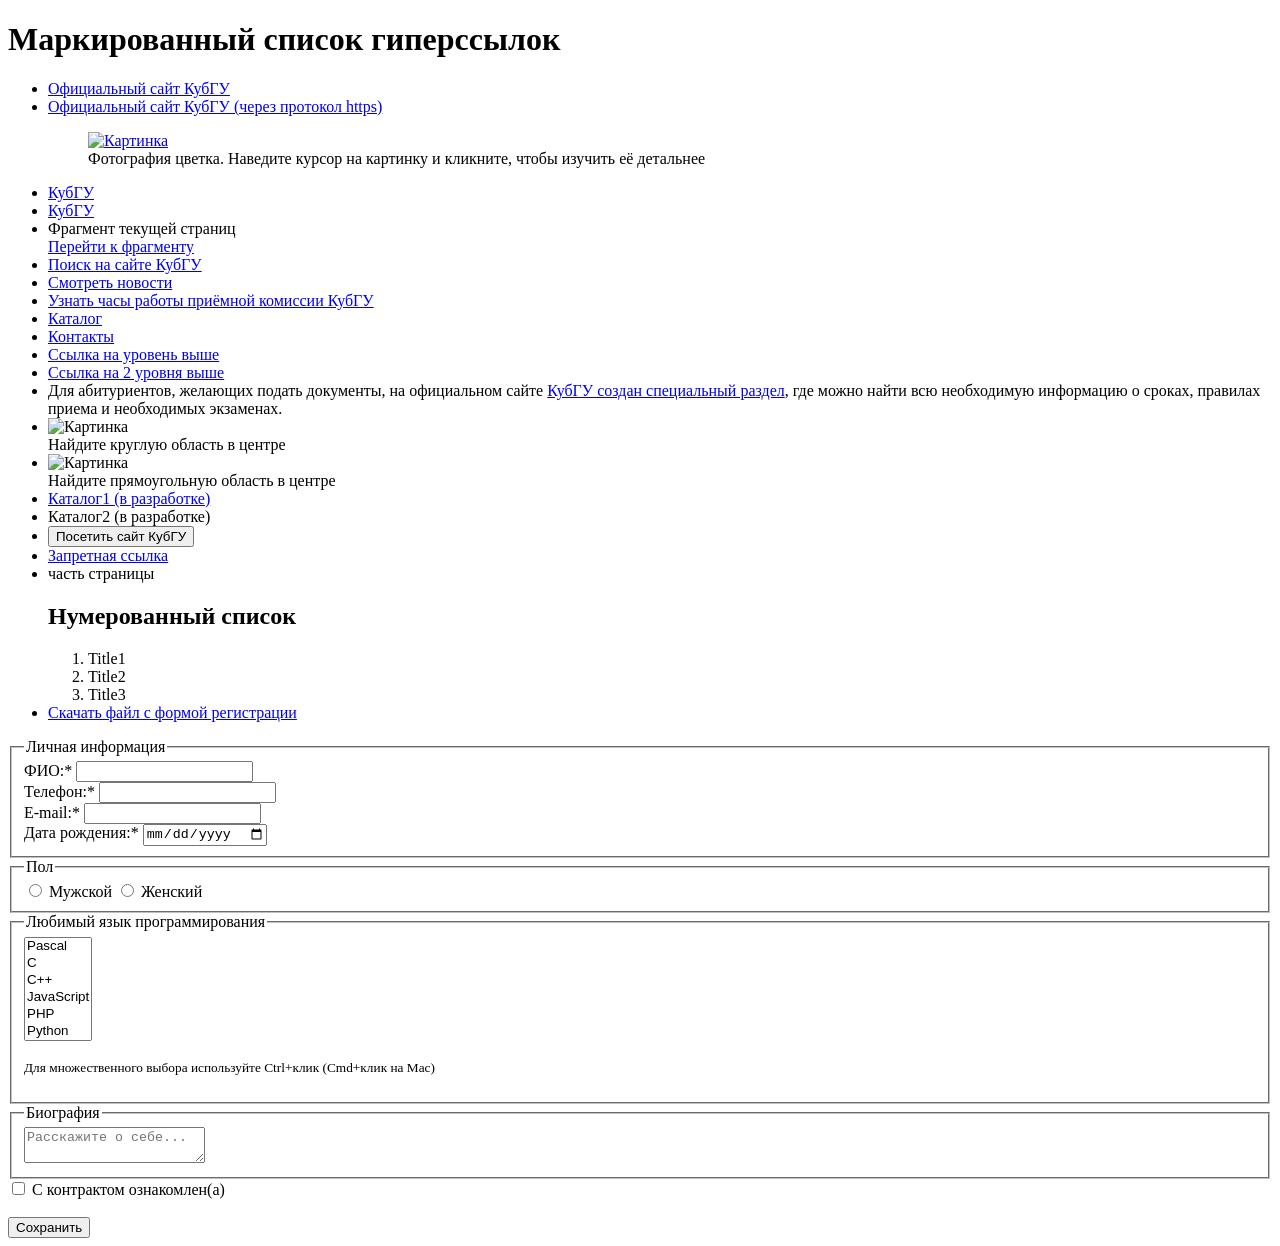
==== index.html @ dfbc1356 "Add files via upload" ====
<!DOCTYPE html>
<html lang="ru">

<head>
    <meta charset="UTF-8">
    <meta name="robots" content="noindex, nofollow">
    <title>Список ссылок и форма</title>
</head>

<body>
    <h1> Маркированный список гиперссылок</h1>
    <ul>
        <li>
            <a href="http://kubsu.ru/"> Oфициальный сайт КубГУ</a>
        </li>
        <li>
            <a href="https://kubsu.ru/">Oфициальный сайт КубГУ (через протокол https)</a>
        </li>

        <figure>
            <a href="image.jpg"> <img src="C:/Users/Ангелина/Desktop/веб задания/1/1/image.jpg" alt="Картинка" style="width: 600px;"> </a>
            <figcaption> Фотография цветка. Наведите курсор на картинку и кликните, чтобы изучить её детальнее</figcaption>
        </figure>
        <li>
            <a href="/www.kubsu.ru/ab">КубГУ</a>
        </li>
        <li>
            <a href="/">КубГУ</a>
        </li>
        <li>
            <a id="s1"> Фрагмент текущей страниц </a>
            <br>
            <a href="#s1">Перейти к фрагменту</a>
        </li>
        <li>
            <a href="https://www.kubsu.ru/ru/search/content">Поиск на сайте КубГУ</a>
        </li>
        <li>
            <a href="https://www.kubsu.ru/ru/news/12345?id=67890">Смотреть новости</a>
        </li>

        <li>
            <a href="https://www.kubsu.ru/#:~:text=%D1%81%2009%3A00%20%D0%B4%D0%BE%2013%3A00%2C%20%D1%81%2013%3A30%20%D0%B4%D0%BE%2018%3A00"> 
                Узнать часы работы приёмной комиссии КубГУ </a>
        </li>

        <li>
            <a href="catalog.html">Каталог</a>
        </li>
        <li>
            <a href="about/contacts.html">Контакты</a>
        </li>
        <!-- 11-12 сделаны для страницы сайта КубГУ https://www.kubsu.ru/ru/university/departments -->
        <li>
            <a href="../"> Ссылка на уровень выше </a>
        </li>

        <li>
            <a href="../../"> Ссылка на 2 уровня выше </a>
        </li>

        <li>
            Для абитуриентов, желающих подать документы, на официальном сайте <a href="https://www.kubsu.ru/ru/abiturient">КубГУ создан специальный раздел</a>,
    где можно найти всю необходимую информацию о сроках, правилах приема и необходимых экзаменах.
        </li>
        <li>
            <img src="C:/Users/Ангелина/Desktop/веб задания/1/1/image.jpg" width="600" height="300" usemap="#map1" alt="Картинка">
        </li>
        <map name="map1">
            <area shape="circle" coords="300, 130, 60" href="C:/Users/Ангелина/Desktop/веб задания/1/1/image.jpg" target="_blank"> Найдите круглую область в центре
        </map>
        <br>
        <li>
            <img src="C:/Users/Ангелина/Desktop/веб задания/1/1/image.jpg" width="600" height="300" usemap="#map1" alt="Картинка">
        </li>
        <map name="map1">
            <area shape="rectangle" coords="300, 130, 60" href="C:/Users/Ангелина/Desktop/веб задания/1/1/image.jpg" target="_blank"> Найдите прямоугольную область в центре
        </map>

        <li>
            <a href="##"> Каталог1 (в разработке)</a>
        </li>

        <li>
            <a> Каталог2 (в разработке)</a>
        </li>

        <li>
            <form action="http://kubsu.ru/" method="get" target="_blank">
                <button type="submit" class="link-button"> Посетить сайт КубГУ</button>
            </form>
        </li>

        <li>
            <a href="https://example.com/" rel="nofollow"> Запретная ссылка </a>
        </li>

        <li>
            <noindex> <a href="https://example.com/"></a> часть страницы</noindex>
        </li>

        <h2> Нумерованный список </h2>
        <ol>
            <li> Title1 </li>
            <li> Title2 </li>
            <li> Title3 </li>
        </ol>

        <li>
            <a href="ftp://s0195823:pass456@ftp.myserver.com/1/reg.txt"> Скачать файл с формой регистрации</a>
        </li>
    </ul>
    <form action="#" method="post">
    <fieldset>
        <legend class="lead text-muted">Личная информация</legend>

        <label for="fio">ФИО:*</label>
        <input type="text" id="fio" name="fio"/>

        <div></div>
        <label for="phone">Телефон:*</label>
        <input type="tel" id="phone" name="phone"/>

        <div></div>
        <label for="email">E-mail:*</label>
        <input type="email" id="email" name="email"/>

        <div></div>
        <label for="birthdate">Дата рождения:*</label>
        <input type="date" id="birthdate" name="birthdate"/>
    </fieldset>

    <fieldset>
        <legend>Пол</legend>
        <label>
        <input type="radio" name="gender" value="male" required/>
        Мужской
        </label>
        <label>
        <input type="radio" name="gender" value="female" /> Женский
        </label>
    </fieldset>
    <fieldset>
        <legend>Любимый язык программирования</legend>
        <select name="languages" multiple size="6">
        <option value="pascal">Pascal</option>
        <option value="c">C</option>
        <option value="cpp">C++</option>
        <option value="javascript">JavaScript</option>
        <option value="php">PHP</option>
        <option value="python">Python</option>
        <option value="java">Java</option>
        <option value="haskel">Haskel</option>
        <option value="clojure">Clojure</option>
        <option value="prolog">Prolog</option>
        <option value="scala">Scala</option>
        </select>
        <p>
        <small class="lead text-muted"
            >Для множественного выбора используйте Ctrl+клик (Cmd+клик на
            Mac)</small
        >
        </p>
    </fieldset>

    <fieldset>
        <legend>Биография</legend>
        <textarea
        placeholder="Расскажите о себе..."
        ></textarea>
    </fieldset>

    <label>
        <input type="checkbox" name="agreement" required/> С контрактом
        ознакомлен(а)
    </label>

    <br /><br />
    <button type="submit" class="lead text">Сохранить</button>
    </form>
</body>
</html>
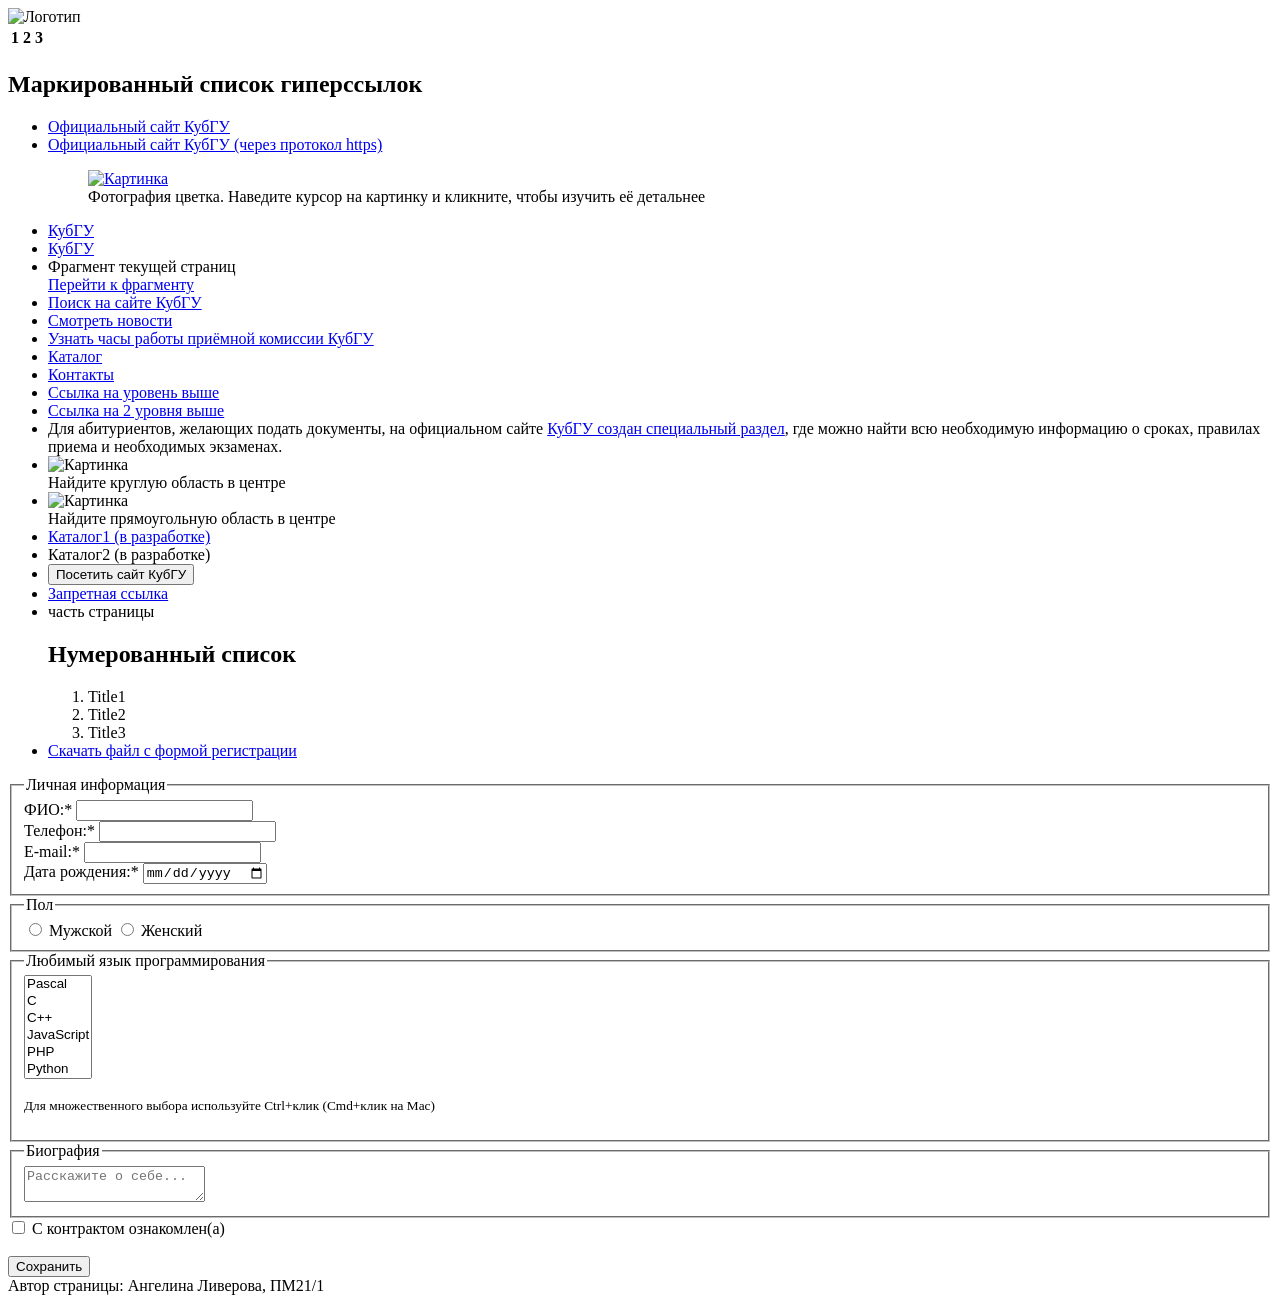
==== commit 1b59a227: "Add files via upload" ====
--- a/index.html
+++ b/index.html
@@ -8,7 +8,28 @@
 </head>
 
 <body>
-    <h1> Маркированный список гиперссылок</h1>
+    <header>
+        <img src="C:/Users/Ангелина/Desktop/веб задания/2/2/photo.jpg" alt="Логотип" width="150" height="150">
+        <table>
+            <tr>
+                <th>
+                    <a> 1 </a>
+                </th>
+                <th>
+                    <a> 2 </a>
+                </th>
+                <th>
+                    <a> 3 </a>
+                </th>
+            </tr>
+        </table>
+        <h1>
+            <a> </a>
+        </h1>
+    </header>
+
+
+    <h2> Маркированный список гиперссылок</h2>
     <ul>
         <li>
             <a href="http://kubsu.ru/"> Oфициальный сайт КубГУ</a>
@@ -178,5 +199,9 @@
     <br /><br />
     <button type="submit" class="lead text">Сохранить</button>
     </form>
+
+    <footer>
+        <a> Автор страницы: Ангелина Ливерова, ПМ21/1</a>
+    </footer>
 </body>
 </html>
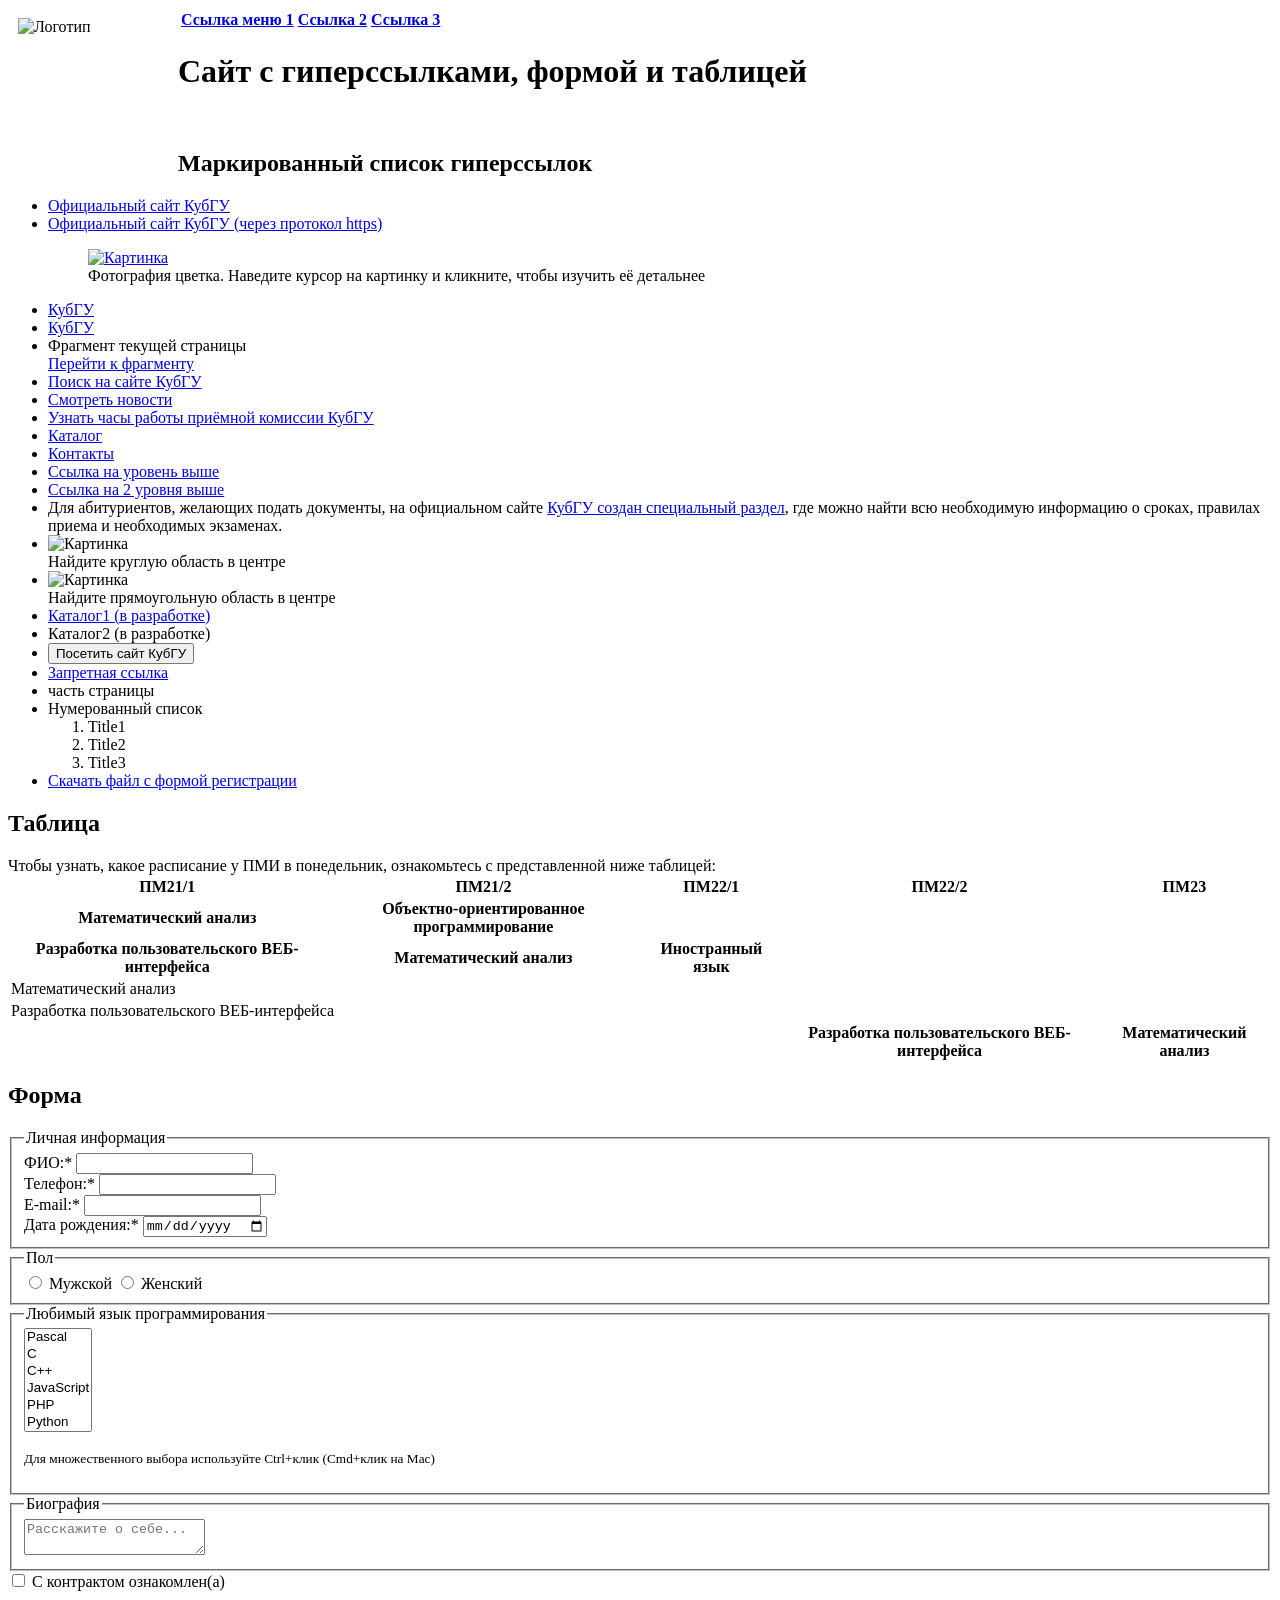
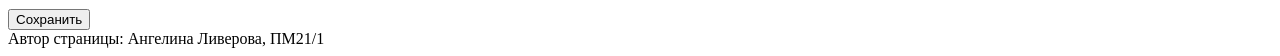
==== commit 216e3371: "Add files via upload" ====
--- a/index.html
+++ b/index.html
@@ -4,133 +4,184 @@
 <head>
     <meta charset="UTF-8">
     <meta name="robots" content="noindex, nofollow">
-    <title>Список ссылок и форма</title>
+    <link rel="stylesheet" href="styles.css" />
+    <title>Вёрстка сайта</title>
 </head>
 
 <body>
-    <header>
-        <img src="C:/Users/Ангелина/Desktop/веб задания/2/2/photo.jpg" alt="Логотип" width="150" height="150">
-        <table>
-            <tr>
-                <th>
-                    <a> 1 </a>
-                </th>
-                <th>
-                    <a> 2 </a>
-                </th>
-                <th>
-                    <a> 3 </a>
-                </th>
-            </tr>
-        </table>
-        <h1>
-            <a> </a>
-        </h1>
-    </header>
-
-
-    <h2> Маркированный список гиперссылок</h2>
-    <ul>
-        <li>
-            <a href="http://kubsu.ru/"> Oфициальный сайт КубГУ</a>
-        </li>
-        <li>
-            <a href="https://kubsu.ru/">Oфициальный сайт КубГУ (через протокол https)</a>
-        </li>
-
-        <figure>
-            <a href="image.jpg"> <img src="C:/Users/Ангелина/Desktop/веб задания/1/1/image.jpg" alt="Картинка" style="width: 600px;"> </a>
-            <figcaption> Фотография цветка. Наведите курсор на картинку и кликните, чтобы изучить её детальнее</figcaption>
-        </figure>
-        <li>
-            <a href="/www.kubsu.ru/ab">КубГУ</a>
-        </li>
-        <li>
-            <a href="/">КубГУ</a>
-        </li>
-        <li>
-            <a id="s1"> Фрагмент текущей страниц </a>
+    <div>
+        <nav>
+            <img style="float:left; margin: 10px;" src="C:/Users/Ангелина/Desktop/веб задания/2/2/photo.jpg" alt="Логотип" width="150" height="150">
+            <table>
+                <tr>
+                    <th>
+                        <a href="#t1"> Ссылка меню 1 </a>
+                    </th>
+                    <th>
+                        <a href="#t2"> Ссылка 2 </a>
+                    </th>
+                    <th>
+                        <a href="#t3"> Ссылка 3 </a>
+                    </th>
+                </tr>
+            </table>
+        </nav>
+        <header>
+            <h1>
+                <a> Сайт с гиперссылками, формой и таблицей </a>
+            </h1>
+        </header>
+    </div>
+   
+    <br>
+    <div>
+        <h2> <a id="t1"> Маркированный список гиперссылок</a> </h2>
+        <ul>
+            <li>
+                <a href="http://kubsu.ru/"> Oфициальный сайт КубГУ</a>
+            </li>
+            <li>
+                <a href="https://kubsu.ru/">Oфициальный сайт КубГУ (через протокол https)</a>
+            </li>
+
+            <figure>
+                <a href="image.jpg"> <img src="C:/Users/Ангелина/Desktop/веб задания/1/1/image.jpg" alt="Картинка" style="width: 600px;"> </a>
+                <figcaption> Фотография цветка. Наведите курсор на картинку и кликните, чтобы изучить её детальнее</figcaption>
+            </figure>
+            <li>
+                <a href="/www.kubsu.ru/ab">КубГУ</a>
+            </li>
+            <li>
+                <a href="/">КубГУ</a>
+            </li>
+            <li>
+                <a id="s1"> Фрагмент текущей страницы </a>
+                <br>
+                <a href="#s1">Перейти к фрагменту</a>
+            </li>
+            <li>
+                <a href="https://www.kubsu.ru/ru/search/content">Поиск на сайте КубГУ</a>
+            </li>
+            <li>
+                <a href="https://www.kubsu.ru/ru/news/12345?id=67890">Смотреть новости</a>
+            </li>
+
+            <li>
+                <a href="https://www.kubsu.ru/#:~:text=%D1%81%2009%3A00%20%D0%B4%D0%BE%2013%3A00%2C%20%D1%81%2013%3A30%20%D0%B4%D0%BE%2018%3A00"> 
+                    Узнать часы работы приёмной комиссии КубГУ </a>
+            </li>
+
+            <li>
+                <a href="catalog.html">Каталог</a>
+            </li>
+            <li>
+                <a href="about/contacts.html">Контакты</a>
+            </li>
+            <!-- 11-12 сделаны для страницы сайта КубГУ https://www.kubsu.ru/ru/university/departments -->
+            <li>
+                <a href="../"> Ссылка на уровень выше </a>
+            </li>
+
+            <li>
+                <a href="../../"> Ссылка на 2 уровня выше </a>
+            </li>
+
+            <li>
+                Для абитуриентов, желающих подать документы, на официальном сайте <a href="https://www.kubsu.ru/ru/abiturient">КубГУ создан специальный раздел</a>,
+        где можно найти всю необходимую информацию о сроках, правилах приема и необходимых экзаменах.
+            </li>
+            <li>
+                <img src="C:/Users/Ангелина/Desktop/веб задания/1/1/image.jpg" width="600" height="300" usemap="#map1" alt="Картинка">
+            </li>
+            <map name="map1">
+                <area shape="circle" coords="300, 130, 60" href="C:/Users/Ангелина/Desktop/веб задания/1/1/image.jpg" target="_blank"> Найдите круглую область в центре
+            </map>
             <br>
-            <a href="#s1">Перейти к фрагменту</a>
-        </li>
-        <li>
-            <a href="https://www.kubsu.ru/ru/search/content">Поиск на сайте КубГУ</a>
-        </li>
-        <li>
-            <a href="https://www.kubsu.ru/ru/news/12345?id=67890">Смотреть новости</a>
-        </li>
-
-        <li>
-            <a href="https://www.kubsu.ru/#:~:text=%D1%81%2009%3A00%20%D0%B4%D0%BE%2013%3A00%2C%20%D1%81%2013%3A30%20%D0%B4%D0%BE%2018%3A00"> 
-                Узнать часы работы приёмной комиссии КубГУ </a>
-        </li>
-
-        <li>
-            <a href="catalog.html">Каталог</a>
-        </li>
-        <li>
-            <a href="about/contacts.html">Контакты</a>
-        </li>
-        <!-- 11-12 сделаны для страницы сайта КубГУ https://www.kubsu.ru/ru/university/departments -->
-        <li>
-            <a href="../"> Ссылка на уровень выше </a>
-        </li>
-
-        <li>
-            <a href="../../"> Ссылка на 2 уровня выше </a>
-        </li>
-
-        <li>
-            Для абитуриентов, желающих подать документы, на официальном сайте <a href="https://www.kubsu.ru/ru/abiturient">КубГУ создан специальный раздел</a>,
-    где можно найти всю необходимую информацию о сроках, правилах приема и необходимых экзаменах.
-        </li>
-        <li>
-            <img src="C:/Users/Ангелина/Desktop/веб задания/1/1/image.jpg" width="600" height="300" usemap="#map1" alt="Картинка">
-        </li>
-        <map name="map1">
-            <area shape="circle" coords="300, 130, 60" href="C:/Users/Ангелина/Desktop/веб задания/1/1/image.jpg" target="_blank"> Найдите круглую область в центре
-        </map>
-        <br>
-        <li>
-            <img src="C:/Users/Ангелина/Desktop/веб задания/1/1/image.jpg" width="600" height="300" usemap="#map1" alt="Картинка">
-        </li>
-        <map name="map1">
-            <area shape="rectangle" coords="300, 130, 60" href="C:/Users/Ангелина/Desktop/веб задания/1/1/image.jpg" target="_blank"> Найдите прямоугольную область в центре
-        </map>
-
-        <li>
-            <a href="##"> Каталог1 (в разработке)</a>
-        </li>
-
-        <li>
-            <a> Каталог2 (в разработке)</a>
-        </li>
-
-        <li>
-            <form action="http://kubsu.ru/" method="get" target="_blank">
-                <button type="submit" class="link-button"> Посетить сайт КубГУ</button>
-            </form>
-        </li>
-
-        <li>
-            <a href="https://example.com/" rel="nofollow"> Запретная ссылка </a>
-        </li>
-
-        <li>
-            <noindex> <a href="https://example.com/"></a> часть страницы</noindex>
-        </li>
-
-        <h2> Нумерованный список </h2>
-        <ol>
-            <li> Title1 </li>
-            <li> Title2 </li>
-            <li> Title3 </li>
-        </ol>
-
-        <li>
-            <a href="ftp://s0195823:pass456@ftp.myserver.com/1/reg.txt"> Скачать файл с формой регистрации</a>
-        </li>
-    </ul>
+            <li>
+                <img src="C:/Users/Ангелина/Desktop/веб задания/1/1/image.jpg" width="600" height="300" usemap="#map1" alt="Картинка">
+            </li>
+            <map name="map1">
+                <area shape="rectangle" coords="300, 130, 60" href="C:/Users/Ангелина/Desktop/веб задания/1/1/image.jpg" target="_blank"> Найдите прямоугольную область в центре
+            </map>
+
+            <li>
+                <a href="##"> Каталог1 (в разработке)</a>
+            </li>
+
+            <li>
+                <a> Каталог2 (в разработке)</a>
+            </li>
+
+            <li>
+                <form action="http://kubsu.ru/" method="get" target="_blank">
+                    <button type="submit" class="link-button"> Посетить сайт КубГУ</button>
+                </form>
+            </li>
+
+            <li>
+                <a href="https://example.com/" rel="nofollow"> Запретная ссылка </a>
+            </li>
+
+            <li>
+                <noindex> <a href="https://example.com/"></a> часть страницы</noindex>
+            </li>
+
+            <li>Нумерованный список </li>
+            <ol>
+                <li> Title1 </li>
+                <li> Title2 </li>
+                <li> Title3 </li>
+            </ol>
+
+            <li>
+                <a href="ftp://s0195823:pass456@ftp.myserver.com/1/reg.txt"> Скачать файл с формой регистрации</a>
+            </li>
+        </ul>
+    </div>
+
+    <h2> <a id="t2"> Таблица </a> </h2>
+    <a> Чтобы узнать, какое расписание у ПМИ в понедельник, ознакомьтесь с представленной ниже таблицей: </a>
+    <table>
+        <tbody>
+            <tr>
+                <th> ПМ21/1 </th>
+                <th> ПМ21/2 </th>
+                <th> ПМ22/1 </th>
+                <th> ПМ22/2 </th>
+                <th> ПМ23 </th>
+            </tr>
+            <tr>
+                <th> Математический анализ </th>
+                <th> Объектно-ориентированное программирование </th>
+                <th>  </th>
+                <th>  </th>
+                <th>  </th>
+            </tr>
+            <tr>
+                <th> Разработка пользовательского ВЕБ-интерфейса </th>
+                <th> Математический анализ </th>
+                <th> Иностранный язык </th>
+                <th>  </th>
+                <th>  </th>
+            </tr>
+            <tr>
+                <td colspan="5"> Математический анализ </td>
+            </tr>
+            <tr>
+                <td colspan="5"> Разработка пользовательского ВЕБ-интерфейса </td>
+            </tr>
+            <tr>
+                <th>  </th>
+                <th>  </th>
+                <th>  </th>
+                <th> Разработка пользовательского ВЕБ-интерфейса </th>
+                <th> Математический анализ </th>
+            </tr>
+        </tbody>
+    </table>
+    
+
+    <h2> <a id="t3"> Форма </a> </h2>
     <form action="#" method="post">
     <fieldset>
         <legend class="lead text-muted">Личная информация</legend>
@@ -201,7 +252,7 @@
     </form>
 
     <footer>
-        <a> Автор страницы: Ангелина Ливерова, ПМ21/1</a>
+        <a> Автор страницы: Ангелина Ливерова, ПМ21/1 </a>
     </footer>
 </body>
 </html>
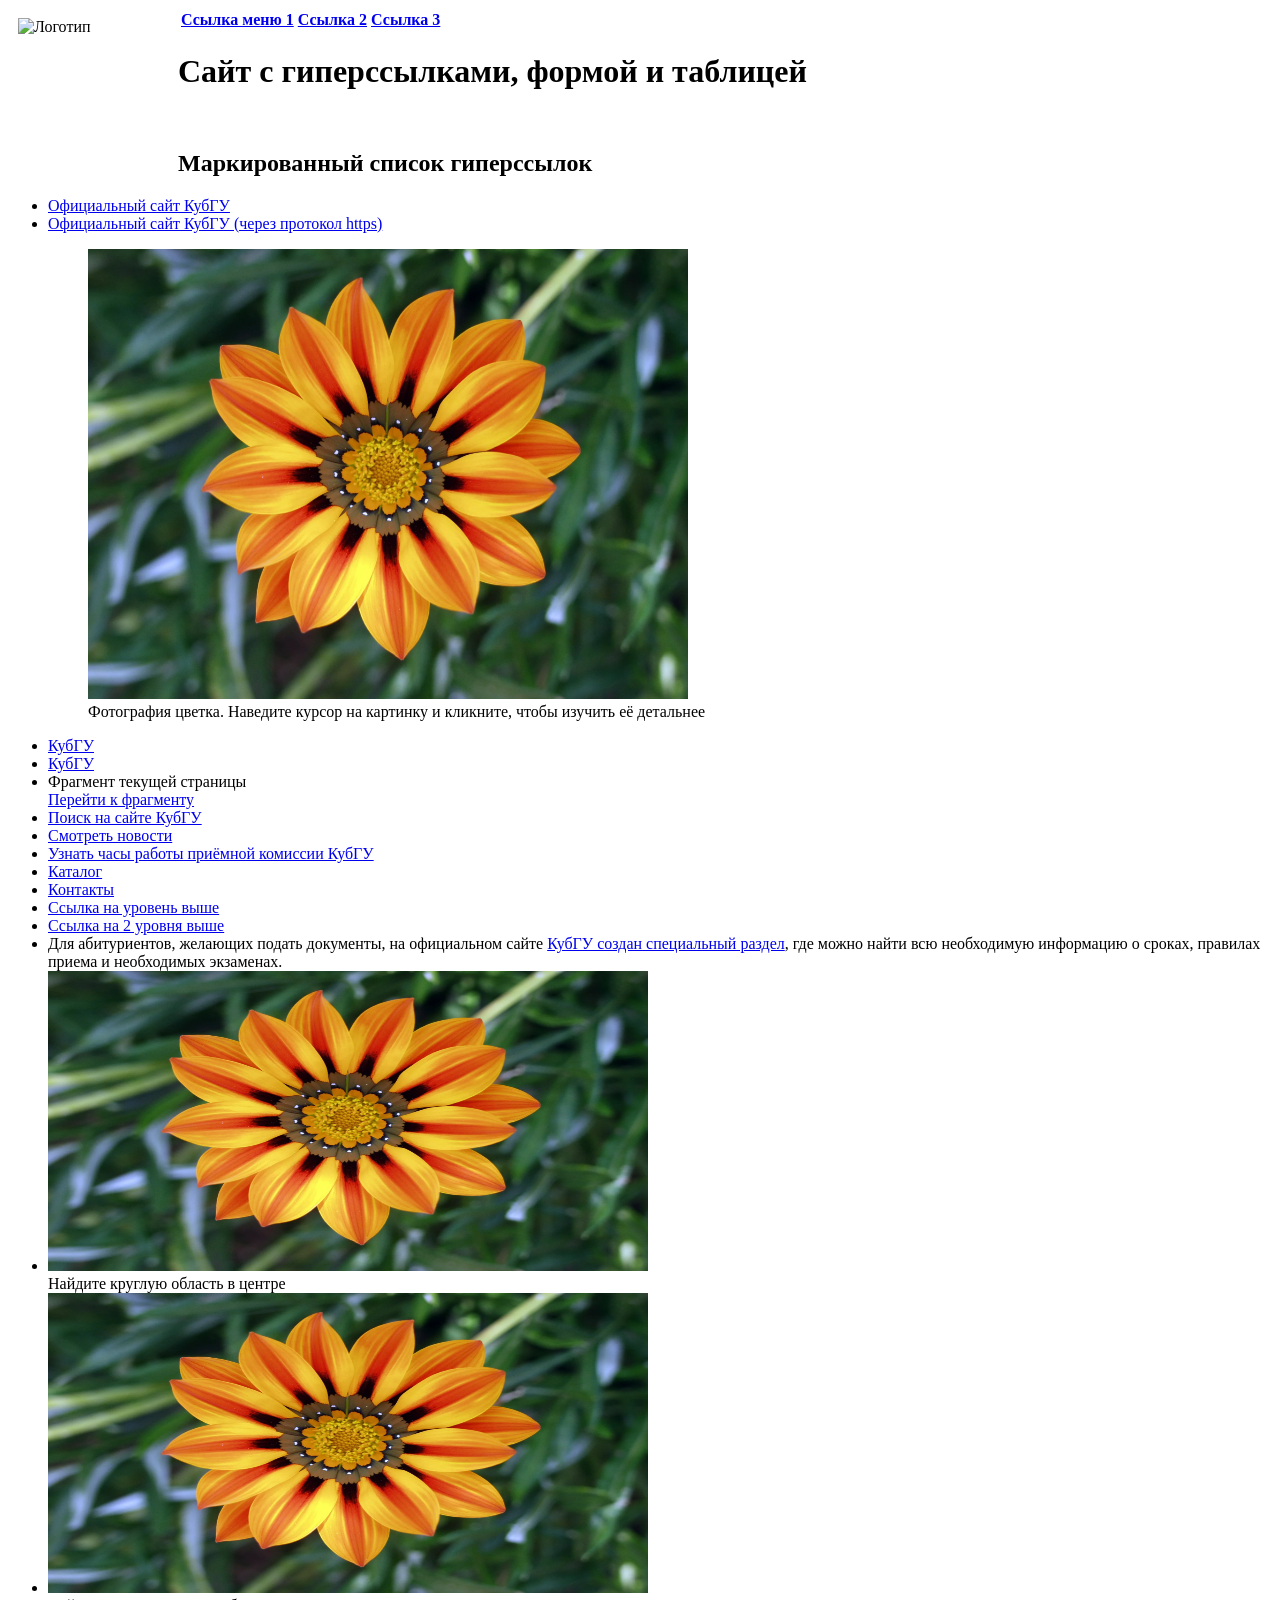
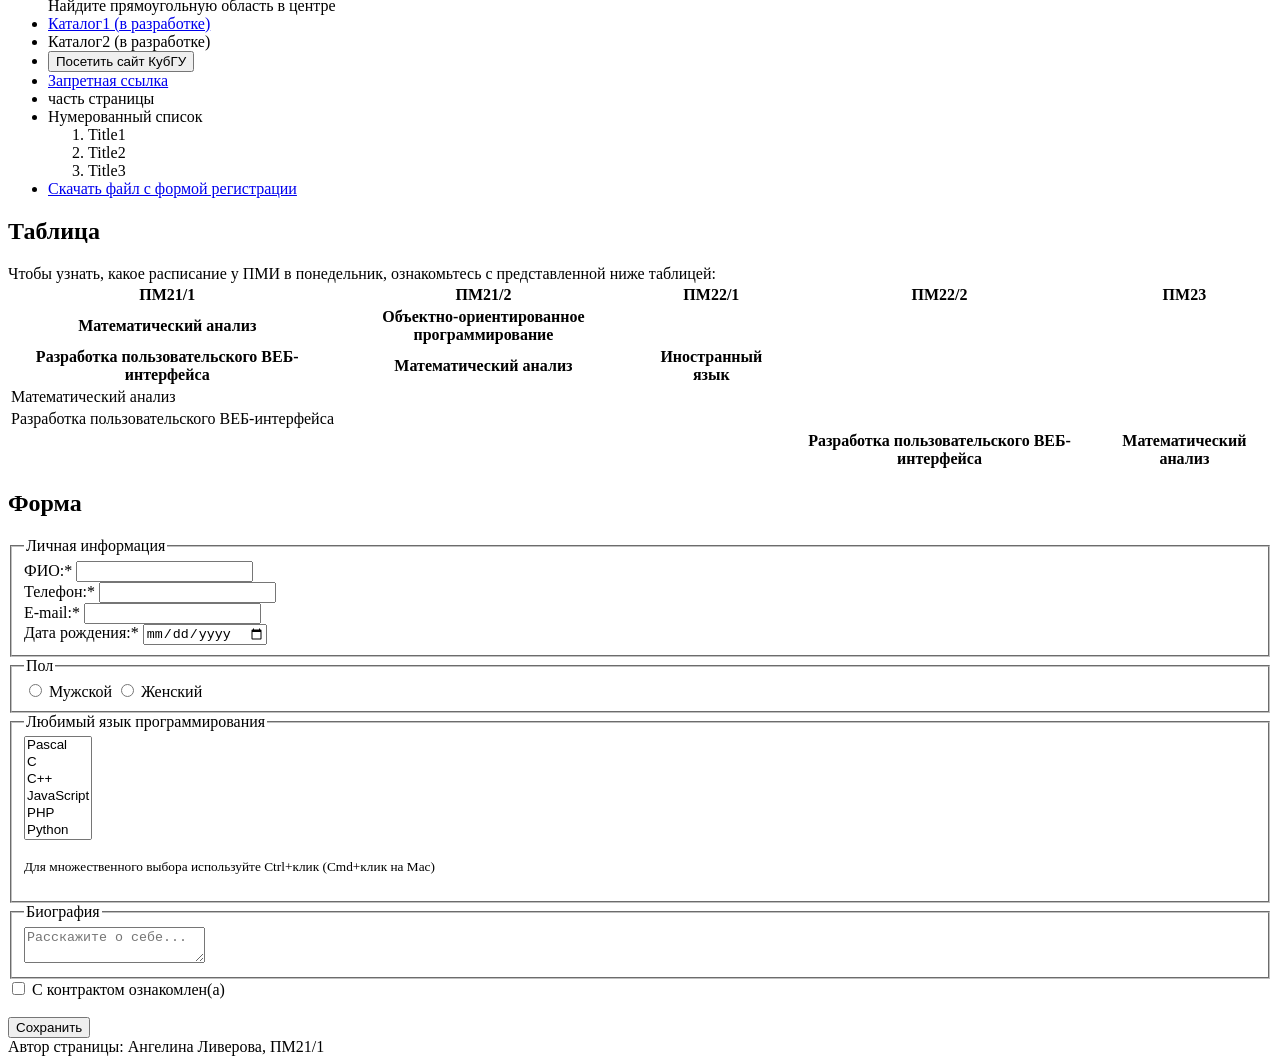
==== commit 8b740b40: "Add files via upload" ====
--- a/index.html
+++ b/index.html
@@ -45,7 +45,7 @@
             </li>
 
             <figure>
-                <a href="image.jpg"> <img src="C:/Users/Ангелина/Desktop/веб задания/1/1/image.jpg" alt="Картинка" style="width: 600px;"> </a>
+                <a href="C:/Users/Ангелина/Desktop/веб задания/2/2/image.jpg"> <img src="image.jpg" alt="Картинка" style="width: 600px;"> </a>
                 <figcaption> Фотография цветка. Наведите курсор на картинку и кликните, чтобы изучить её детальнее</figcaption>
             </figure>
             <li>
@@ -91,14 +91,14 @@
         где можно найти всю необходимую информацию о сроках, правилах приема и необходимых экзаменах.
             </li>
             <li>
-                <img src="C:/Users/Ангелина/Desktop/веб задания/1/1/image.jpg" width="600" height="300" usemap="#map1" alt="Картинка">
+                <img src="image.jpg" width="600" height="300" usemap="#map1" alt="Картинка">
             </li>
             <map name="map1">
                 <area shape="circle" coords="300, 130, 60" href="C:/Users/Ангелина/Desktop/веб задания/1/1/image.jpg" target="_blank"> Найдите круглую область в центре
             </map>
             <br>
             <li>
-                <img src="C:/Users/Ангелина/Desktop/веб задания/1/1/image.jpg" width="600" height="300" usemap="#map1" alt="Картинка">
+                <img src="image.jpg" width="600" height="300" usemap="#map1" alt="Картинка">
             </li>
             <map name="map1">
                 <area shape="rectangle" coords="300, 130, 60" href="C:/Users/Ангелина/Desktop/веб задания/1/1/image.jpg" target="_blank"> Найдите прямоугольную область в центре
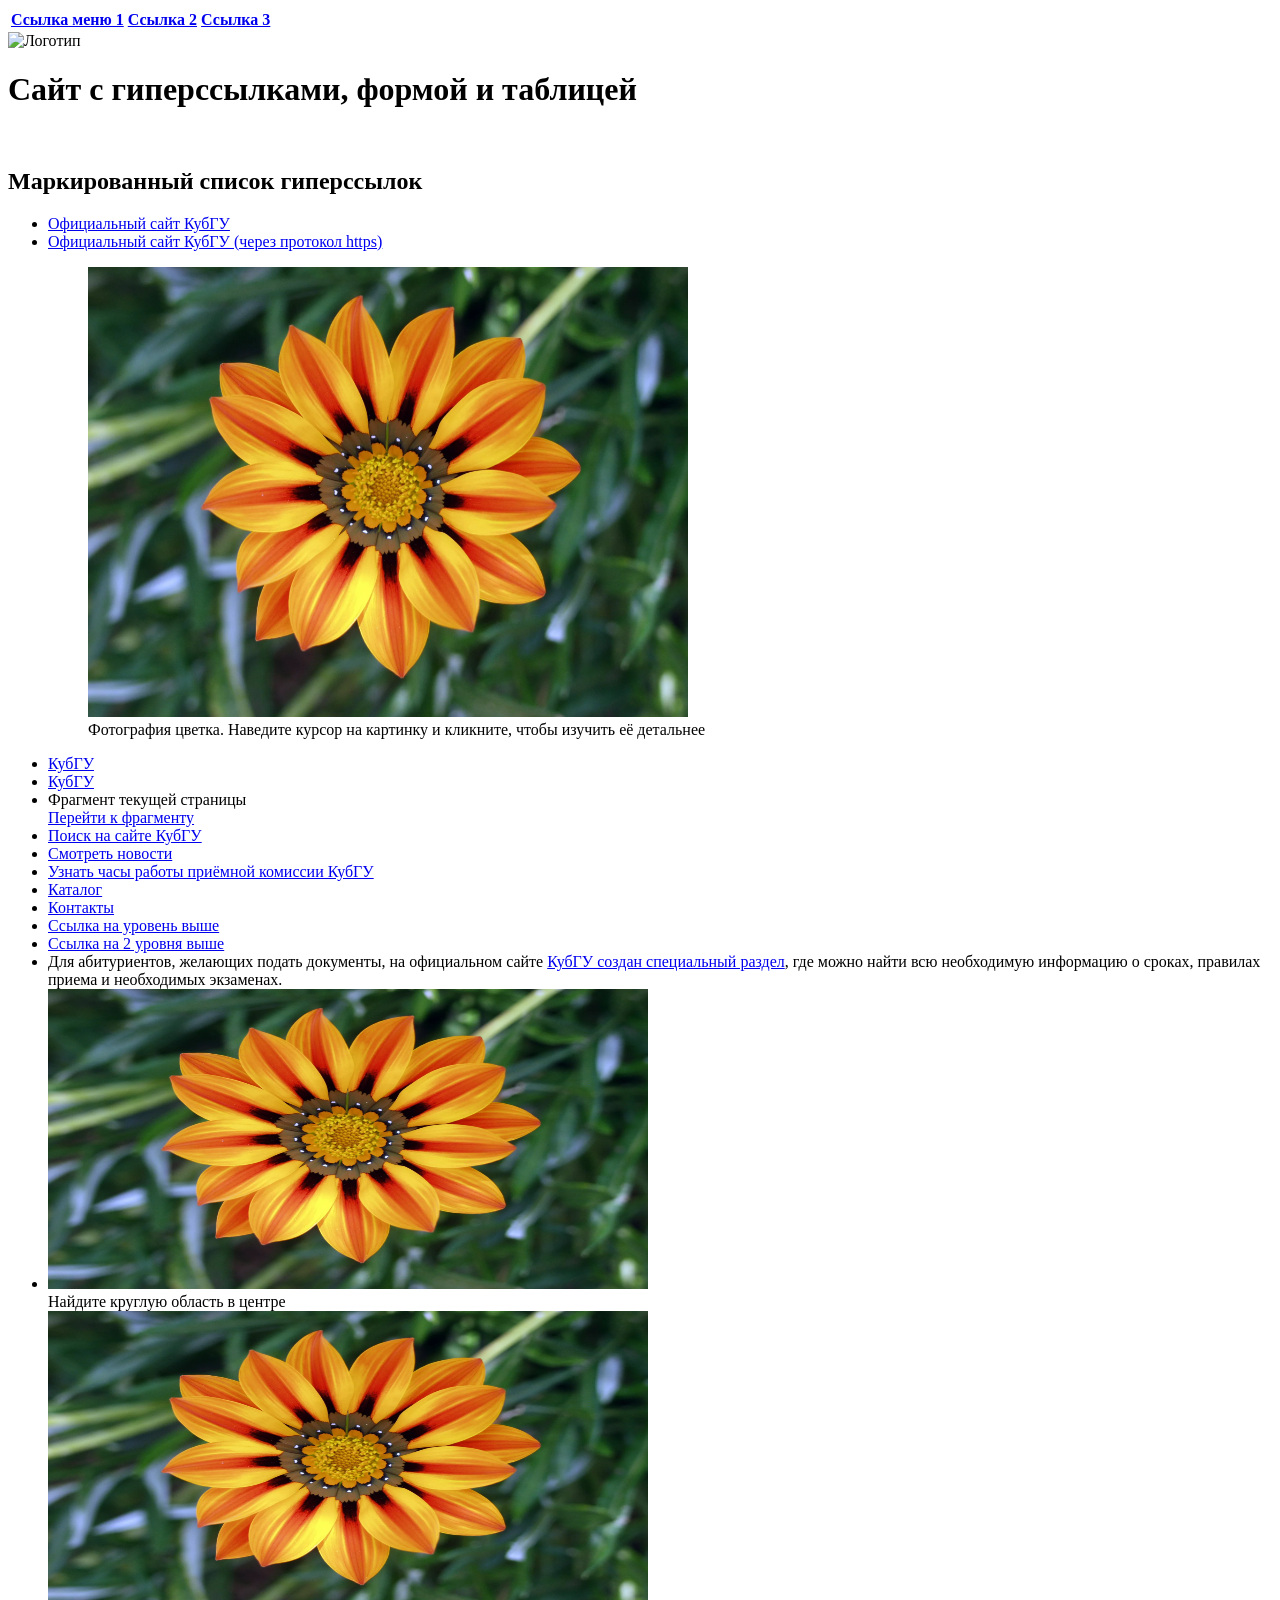
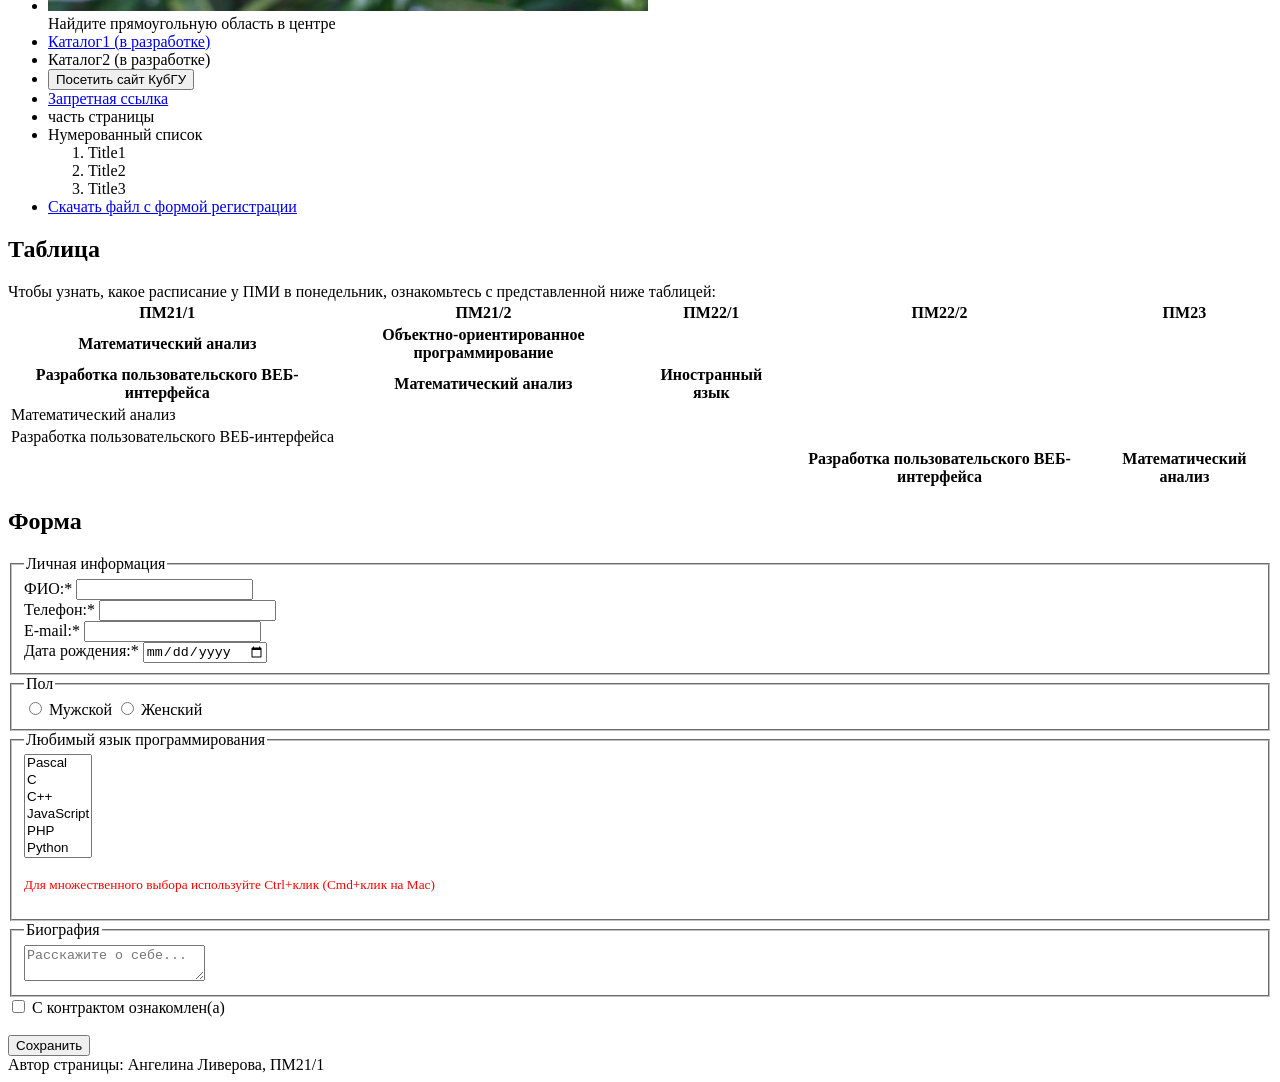
==== commit 9286fdc5: "Add files via upload" ====
--- a/index.html
+++ b/index.html
@@ -4,14 +4,13 @@
 <head>
     <meta charset="UTF-8">
     <meta name="robots" content="noindex, nofollow">
-    <link rel="stylesheet" href="styles.css" />
+    <link rel="stylesheet" href="style.css" />
     <title>Вёрстка сайта</title>
 </head>
 
 <body>
     <div>
         <nav>
-            <img style="float:left; margin: 10px;" src="C:/Users/Ангелина/Desktop/веб задания/2/2/photo.jpg" alt="Логотип" width="150" height="150">
             <table>
                 <tr>
                     <th>
@@ -27,6 +26,7 @@
             </table>
         </nav>
         <header>
+            <img src="C:/Users/Ангелина/Desktop/веб задания/2/2/photo.jpg" alt="Логотип" width="150" height="150">
             <h1>
                 <a> Сайт с гиперссылками, формой и таблицей </a>
             </h1>
@@ -34,7 +34,7 @@
     </div>
    
     <br>
-    <div>
+    <div id="center">
         <h2> <a id="t1"> Маркированный список гиперссылок</a> </h2>
         <ul>
             <li>
@@ -141,7 +141,7 @@
 
     <h2> <a id="t2"> Таблица </a> </h2>
     <a> Чтобы узнать, какое расписание у ПМИ в понедельник, ознакомьтесь с представленной ниже таблицей: </a>
-    <table>
+    <table id="special">
         <tbody>
             <tr>
                 <th> ПМ21/1 </th>
--- a/style.css
+++ b/style.css
@@ -0,0 +1,3 @@
+p {
+    color:red;
+}
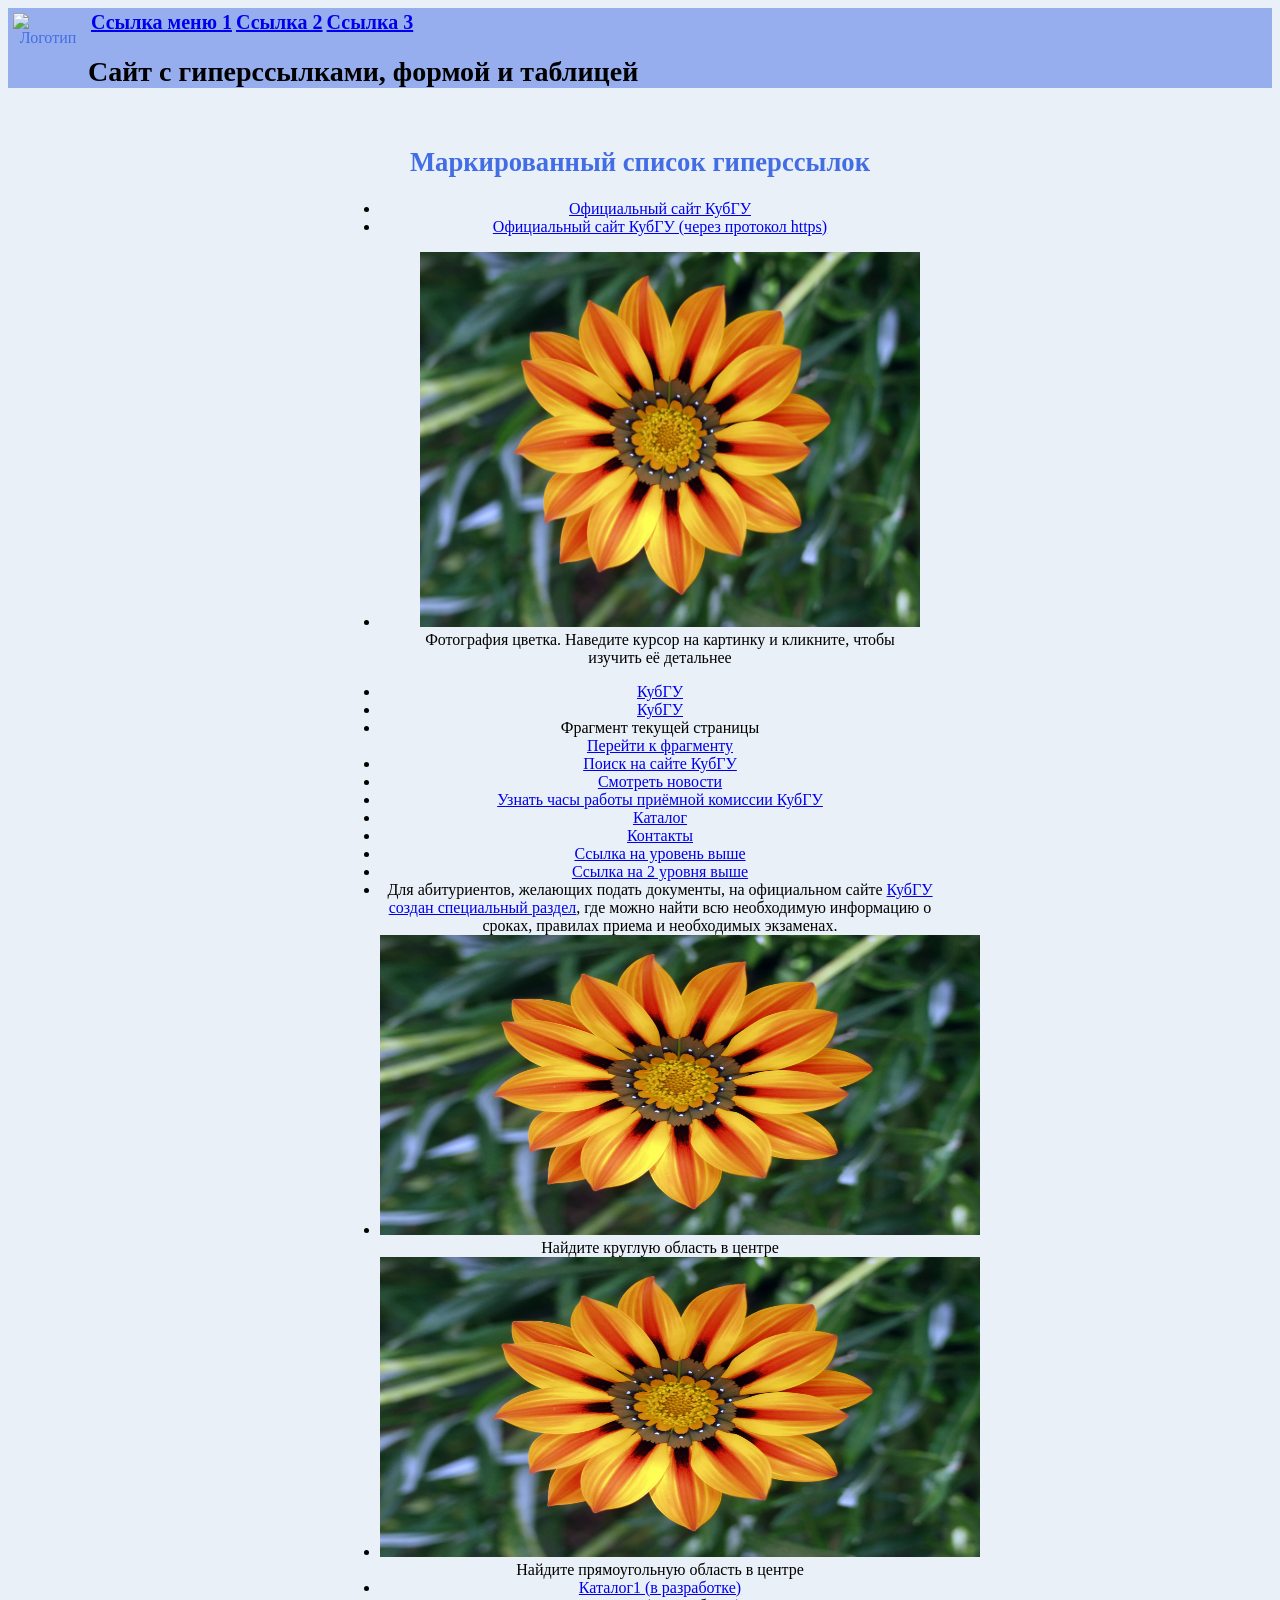
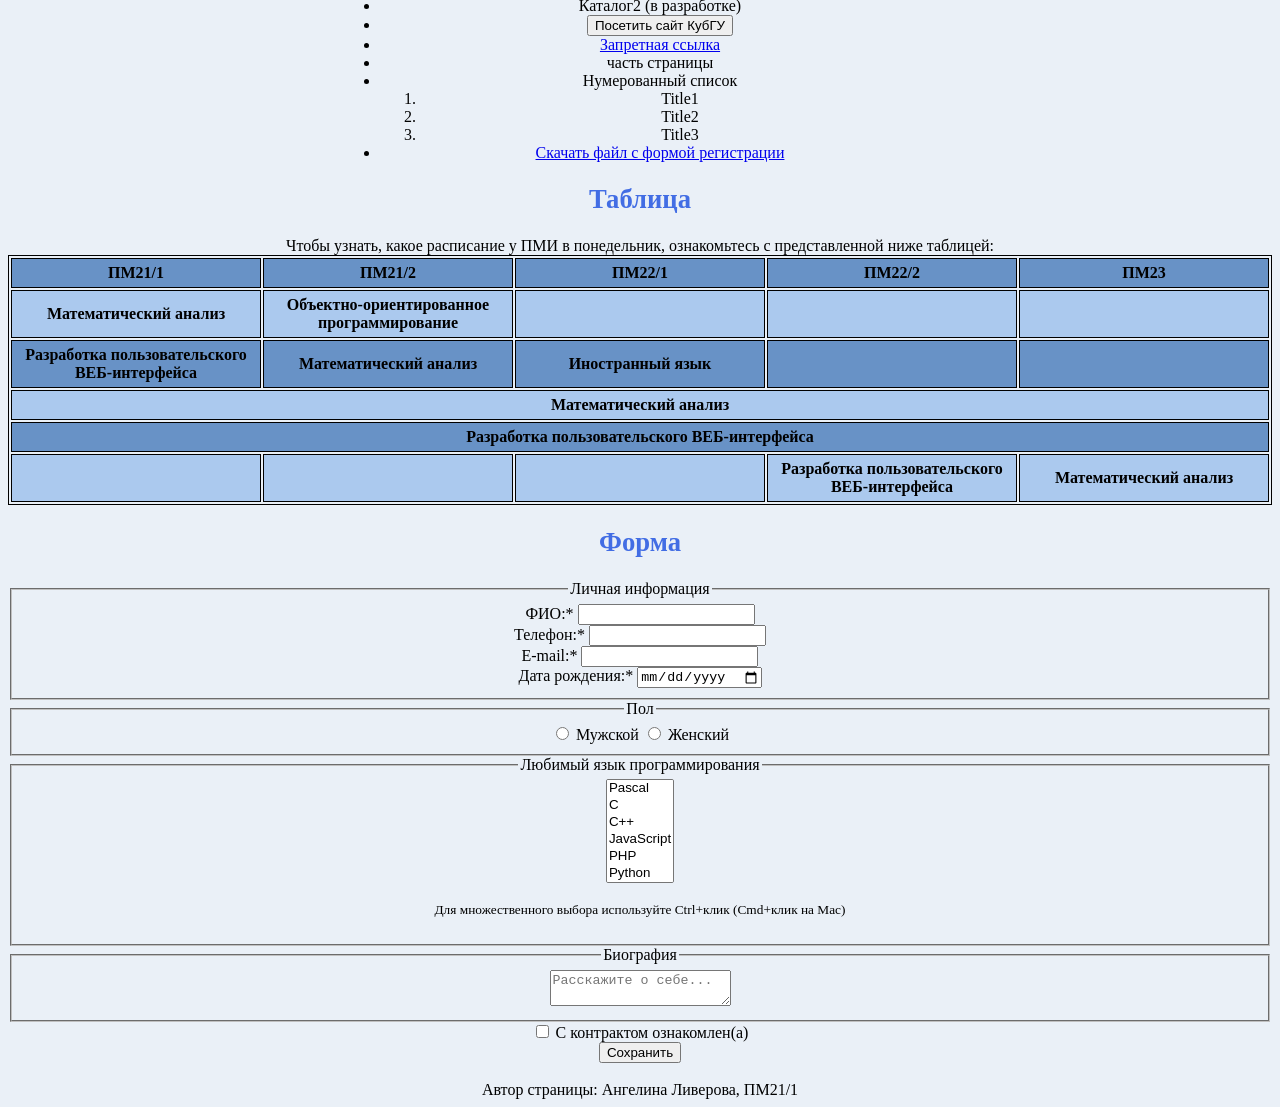
==== commit c4aee099: "Add files via upload" ====
--- a/index.html
+++ b/index.html
@@ -9,9 +9,10 @@
 </head>
 
 <body>
-    <div>
+    <div id="first">
         <nav>
-            <table>
+            <img id="logo" src="C:/Users/Ангелина/Desktop/веб задания/2/2/photo.jpg" alt="Логотип" width="250" height="250">
+            <table class="firsttable">
                 <tr>
                     <th>
                         <a href="#t1"> Ссылка меню 1 </a>
@@ -26,7 +27,6 @@
             </table>
         </nav>
         <header>
-            <img src="C:/Users/Ангелина/Desktop/веб задания/2/2/photo.jpg" alt="Логотип" width="150" height="150">
             <h1>
                 <a> Сайт с гиперссылками, формой и таблицей </a>
             </h1>
@@ -44,10 +44,13 @@
                 <a href="https://kubsu.ru/">Oфициальный сайт КубГУ (через протокол https)</a>
             </li>
 
-            <figure>
-                <a href="C:/Users/Ангелина/Desktop/веб задания/2/2/image.jpg"> <img src="image.jpg" alt="Картинка" style="width: 600px;"> </a>
-                <figcaption> Фотография цветка. Наведите курсор на картинку и кликните, чтобы изучить её детальнее</figcaption>
-            </figure>
+            <li>
+                <figure>
+                    <a href="C:/Users/Ангелина/Desktop/веб задания/2/2/image.jpg"> <img src="image.jpg" alt="Картинка" style="width: 500px";> </a>
+                    <figcaption> Фотография цветка. Наведите курсор на картинку и кликните, чтобы изучить её детальнее</figcaption>
+                </figure>
+            </li>
+
             <li>
                 <a href="/www.kubsu.ru/ab">КубГУ</a>
             </li>
@@ -141,7 +144,7 @@
 
     <h2> <a id="t2"> Таблица </a> </h2>
     <a> Чтобы узнать, какое расписание у ПМИ в понедельник, ознакомьтесь с представленной ниже таблицей: </a>
-    <table id="special">
+    <table class="special">
         <tbody>
             <tr>
                 <th> ПМ21/1 </th>
@@ -164,11 +167,11 @@
                 <th>  </th>
                 <th>  </th>
             </tr>
-            <tr>
-                <td colspan="5"> Математический анализ </td>
-            </tr>
-            <tr>
-                <td colspan="5"> Разработка пользовательского ВЕБ-интерфейса </td>
+            <tr class="bld">
+                <th colspan="5"> Математический анализ </th>
+            </tr>
+            <tr class="bld">
+                <th colspan="5"> Разработка пользовательского ВЕБ-интерфейса </th>
             </tr>
             <tr>
                 <th>  </th>
@@ -247,10 +250,11 @@
         ознакомлен(а)
     </label>
 
-    <br /><br />
+    <br>
     <button type="submit" class="lead text">Сохранить</button>
     </form>
 
+    <br>
     <footer>
         <a> Автор страницы: Ангелина Ливерова, ПМ21/1 </a>
     </footer>
--- a/style.css
+++ b/style.css
@@ -1,3 +1,77 @@
-p {
-    color:red;
-}+h1{
+    text-align: left;
+    font-size: 28px;
+}
+
+body{
+    background-color: #eaf0f7;
+    font-size:medium;
+    text-align: center;
+}
+
+nav{
+    color:rgb(66, 109, 228);
+}
+
+h2{
+    font-size: 20pt;
+    color: rgb(66, 109, 228);
+}
+
+nav, header, footer{
+    width: 100%;
+}
+
+div#first{
+    background-color: rgb(151, 174, 238);
+}
+
+div#center{
+    max-width: 960px;
+    text-align: center;
+    margin: auto;
+    width: 600px;
+}
+
+.firsttable{
+    table-layout: fixed;
+    font-weight: solid;
+    font-size: 20px; 
+}
+
+img#logo{
+    float: left;
+    align-self: center;
+    margin: 5px;
+    width: 70px;
+    height: 70px;
+}
+
+.special{
+    border: 1px solid #000000;
+    table-layout: fixed;
+    width: 100%;
+    margin-bottom: 20px;
+}
+.special th{
+    font-weight: bold;
+    padding: 5px;
+    border: 1px solid #000000;
+}
+.special td{
+    padding: 5px 10px;
+    border: 1px solid #000000;
+    text-align: center;
+}
+
+.special tbody tr:nth-child(odd){
+    background-color: #6892c6;
+}
+
+.special tbody tr:nth-child(even){
+    background-color: #abc9ee;
+}
+
+.bld{
+    font-weight: bold;
+}
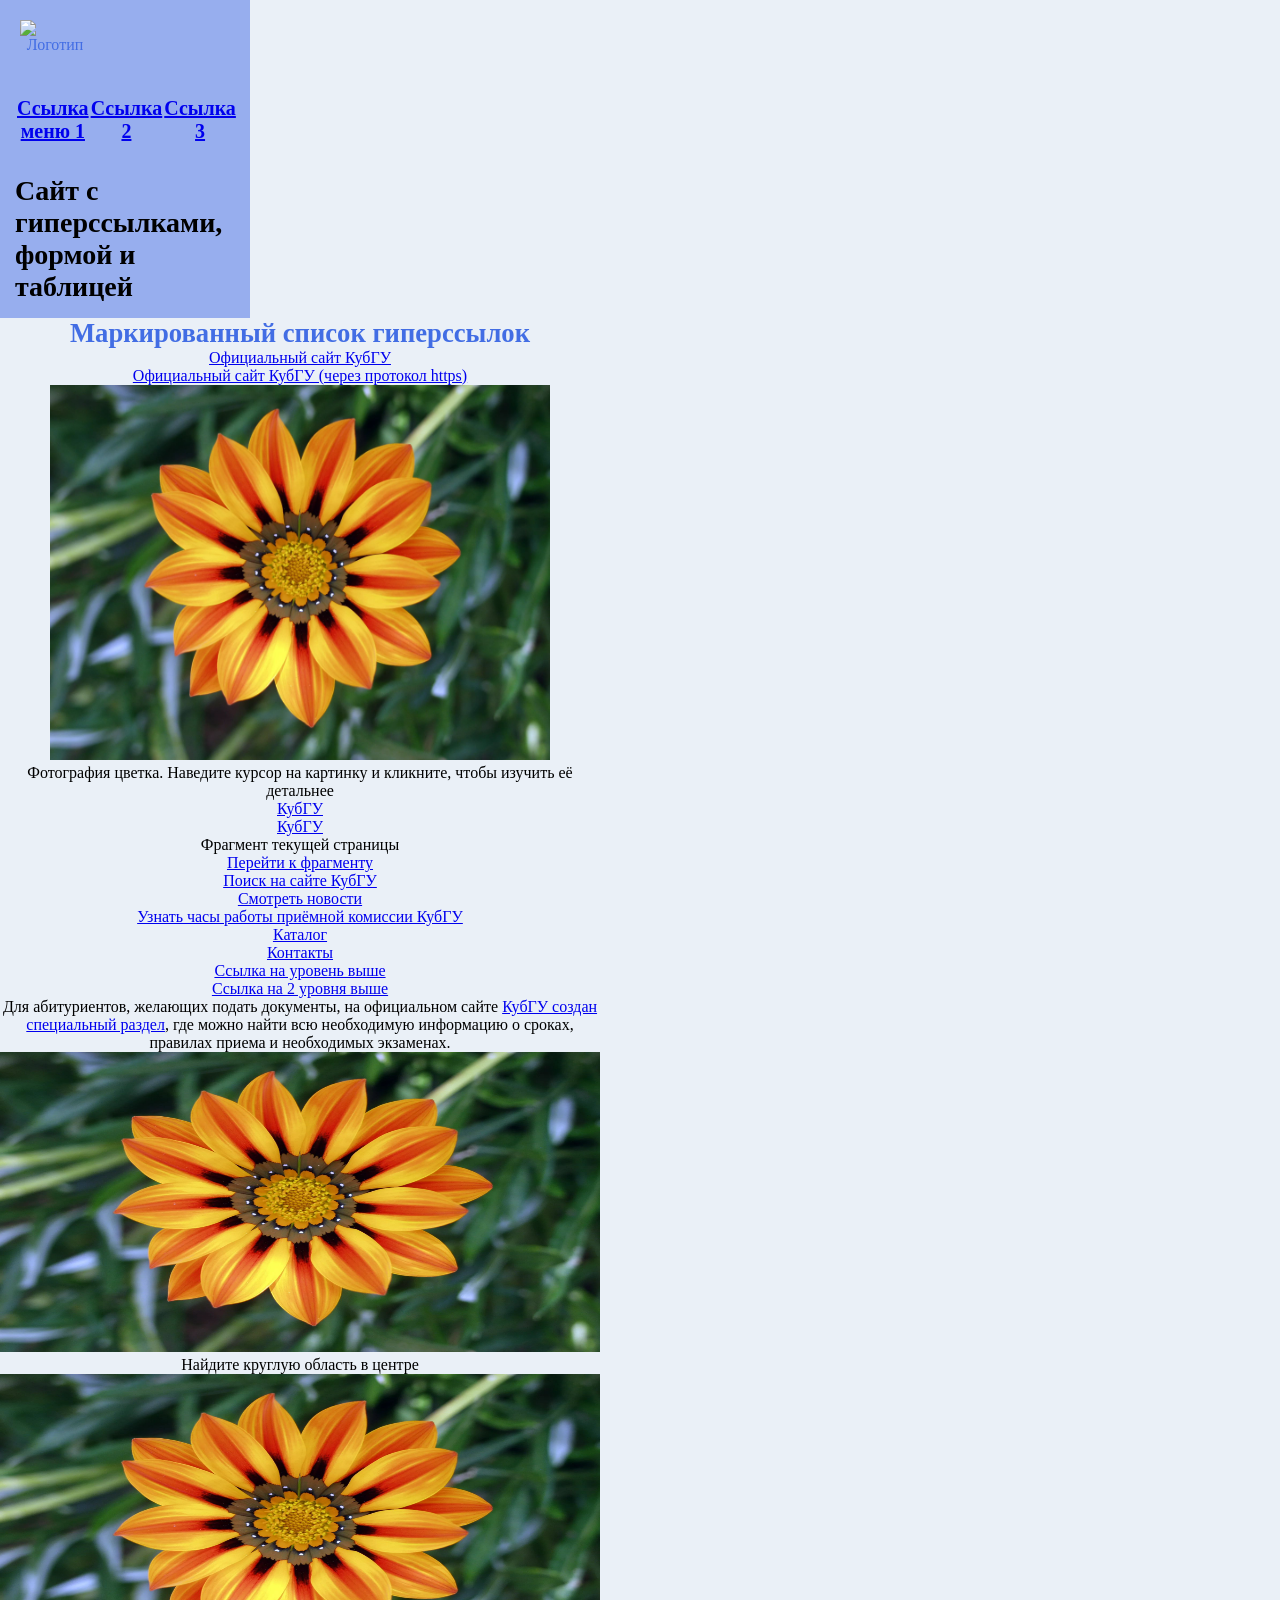
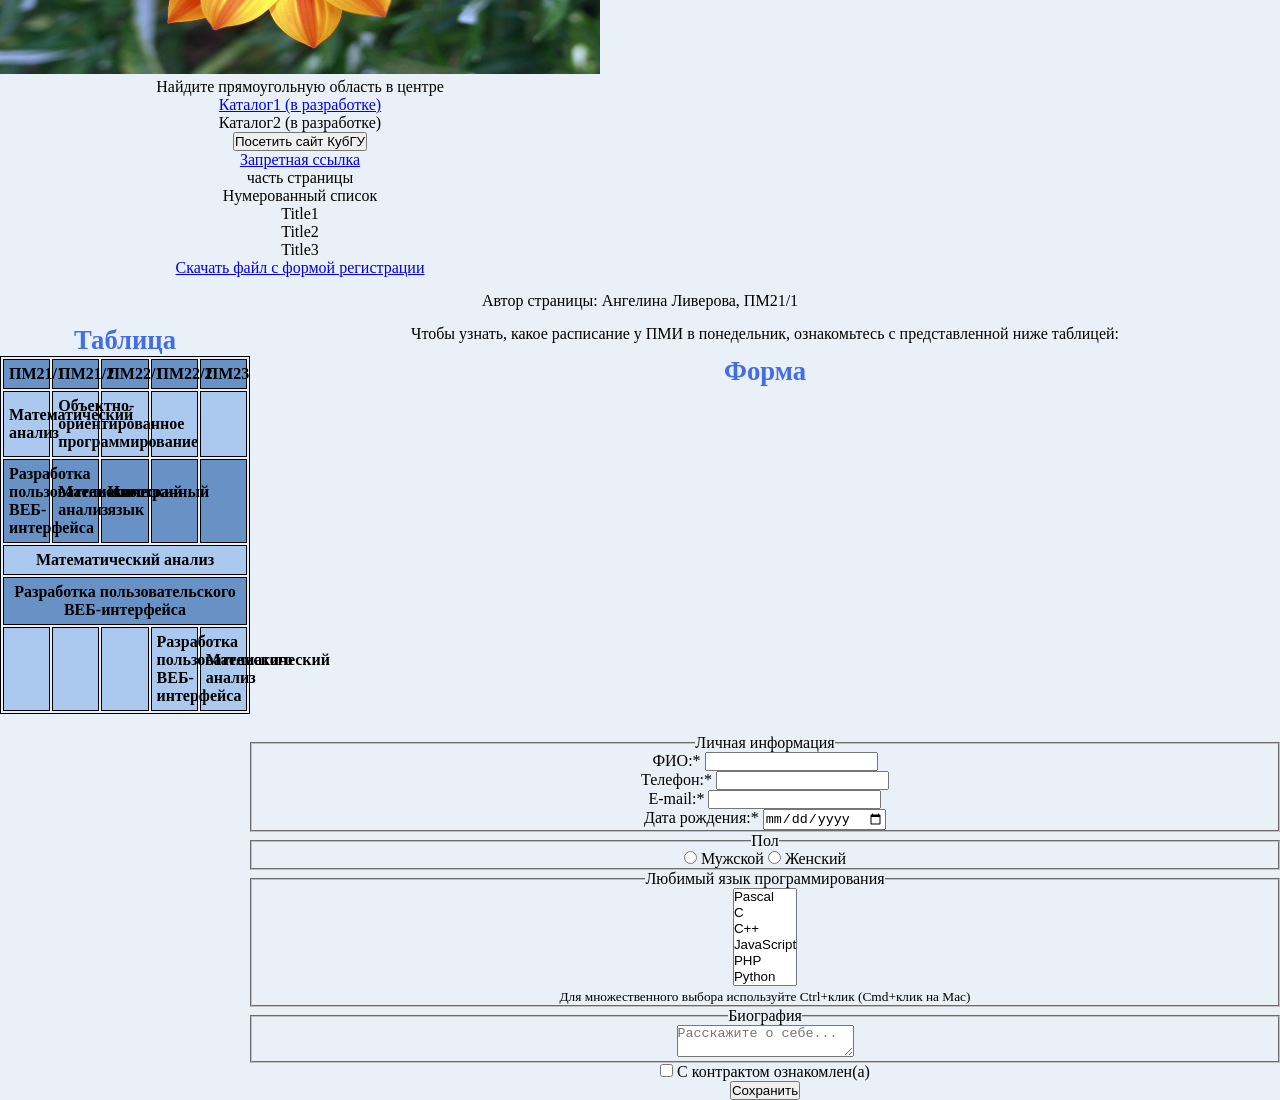
==== commit 8e38375d: "Add files via upload" ====
--- a/index.html
+++ b/index.html
@@ -1,11 +1,16 @@
 <!DOCTYPE html>
 <html lang="ru">
+
 
 <head>
     <meta charset="UTF-8">
     <meta name="robots" content="noindex, nofollow">
+    <meta name="viewport" content="width=device-width, initial-scale=1.0">
     <link rel="stylesheet" href="style.css" />
     <title>Вёрстка сайта</title>
+    <style>
+        
+    </style>
 </head>
 
 <body>
@@ -141,6 +146,7 @@
             </li>
         </ul>
     </div>
+    <br>
 
     <h2> <a id="t2"> Таблица </a> </h2>
     <a> Чтобы узнать, какое расписание у ПМИ в понедельник, ознакомьтесь с представленной ниже таблицей: </a>
@@ -185,7 +191,7 @@
     
 
     <h2> <a id="t3"> Форма </a> </h2>
-    <form action="#" method="post">
+    <form class="form" action="#" method="post">
     <fieldset>
         <legend class="lead text-muted">Личная информация</legend>
 
--- a/style.css
+++ b/style.css
@@ -1,3 +1,9 @@
+* {
+        margin: 0px;
+        padding: 0;
+        box-sizing: border-box;
+}
+
 h1{
     text-align: left;
     font-size: 28px;
@@ -7,10 +13,14 @@
     background-color: #eaf0f7;
     font-size:medium;
     text-align: center;
+    display: flex;
+    flex-direction: column;
+    min-height: 100vh;
 }
 
 nav{
     color:rgb(66, 109, 228);
+    order: 3;
 }
 
 h2{
@@ -20,6 +30,14 @@
 
 nav, header, footer{
     width: 100%;
+    padding: 15px;
+}
+
+header{
+    display: flex;
+    align-items: center;
+    gap: 15px;
+    order: 1;
 }
 
 div#first{
@@ -45,6 +63,11 @@
     margin: 5px;
     width: 70px;
     height: 70px;
+}
+
+t2{
+    order: 2;
+    flex: 1;
 }
 
 .special{
@@ -75,3 +98,49 @@
 .bld{
     font-weight: bold;
 }
+
+
+footer{
+    order: 4;
+}
+
+
+@media (min-width: 768px){
+    body{
+        display: grid;
+        grid-template-areas: 
+            "header header"
+            "nav center"
+            "footer footer";
+        grid-template-columns: 250px 1fr;
+        grid-template-rows: auto 1fr auto;
+    }
+    header{
+        grid-area: header;
+        order: 0;
+        justify-content: flex-start;
+    }
+    nav{
+        grid-area: nav;
+        order: 0;
+        flex-direction: column;
+    }
+    center{
+        grid-area: main;
+        order: 0;
+        display: flex;
+        flex-direction: column;
+    }
+    special{
+        order: 1;
+    }
+    center{
+        order: 2;
+    }
+    form{
+        order: 3;
+    }
+    footer{
+        grid-area: footer;
+    }
+}
